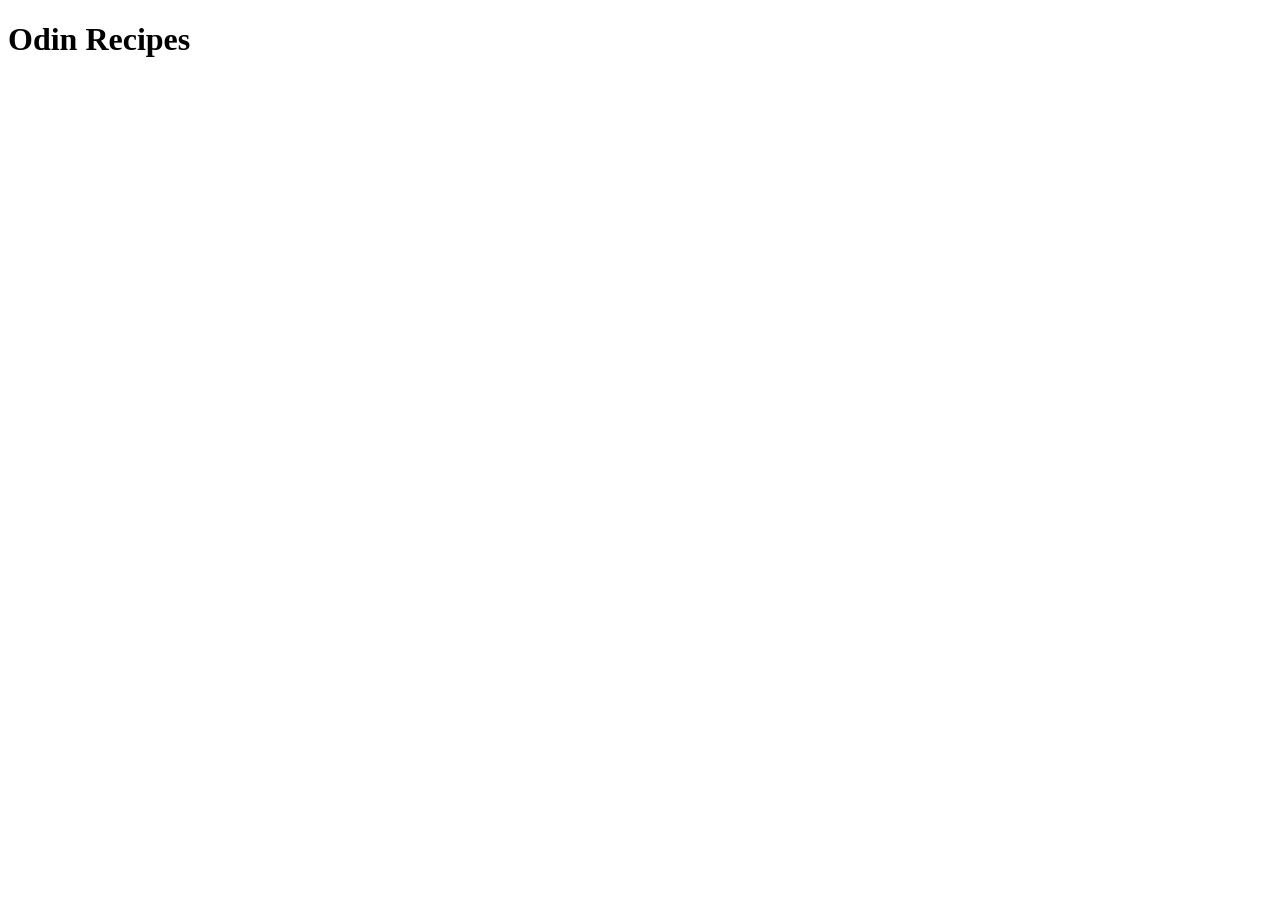
==== index.html @ 855870d8 "Index file created Used ! to make HTML boiler Plate  Input header 1" ====
<!DOCTYPE html>
<html lang="en">
<head>
    <meta charset="UTF-8">
    <meta name="viewport" content="width=device-width, initial-scale=1.0">
    <title>Odin Recipes</title>
</head>
<body>
    <h1>Odin Recipes</h1>
</body>
</html>
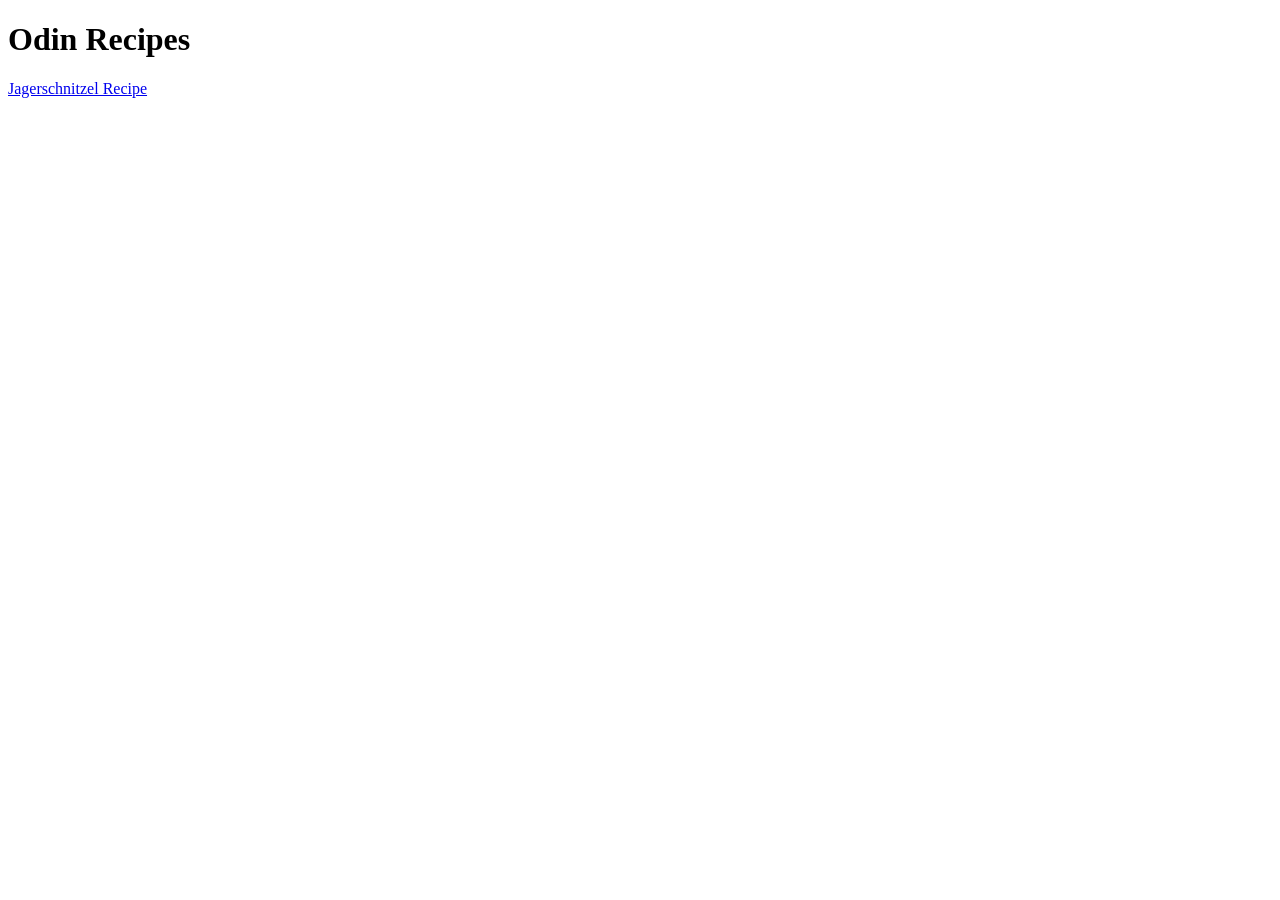
==== commit efe87a00: "Input initial recipe with links Created recipe file and input first recipe.  Created images file and" ====
--- a/index.html
+++ b/index.html
@@ -7,5 +7,6 @@
 </head>
 <body>
     <h1>Odin Recipes</h1>
+    <a href="recipes/jagerschnitzel.html">Jagerschnitzel Recipe</a>
 </body>
 </html>
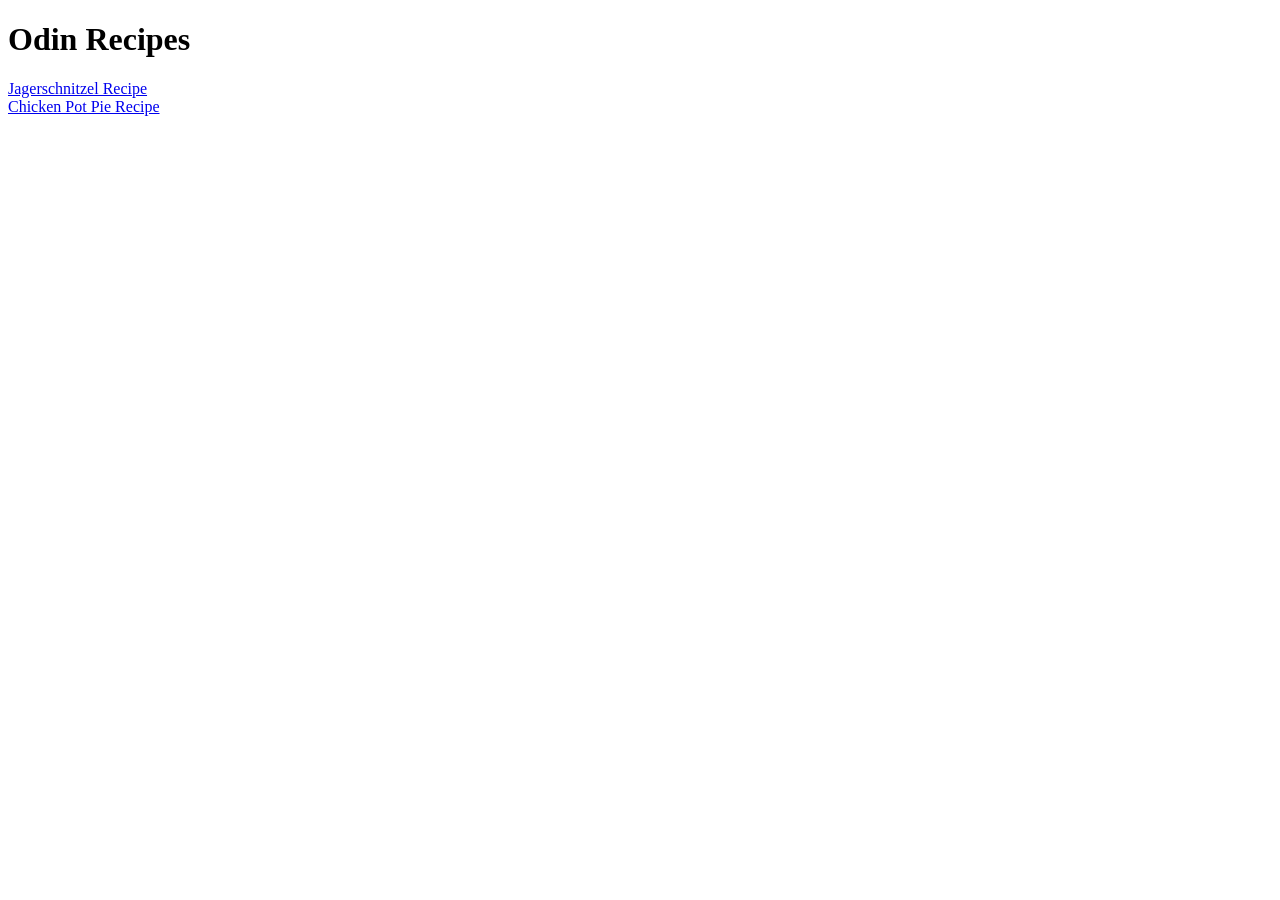
==== commit 9439cb5c: "Completed second recipe input Completed chicken pot pie input with ordered and unordered lists" ====
--- a/index.html
+++ b/index.html
@@ -7,6 +7,7 @@
 </head>
 <body>
     <h1>Odin Recipes</h1>
-    <a href="recipes/jagerschnitzel.html">Jagerschnitzel Recipe</a>
+    <a href="recipes/jagerschnitzel.html">Jagerschnitzel Recipe</a><br>
+    <a href="recipes/chickenpotpie.html">Chicken Pot Pie Recipe</a>
 </body>
 </html>
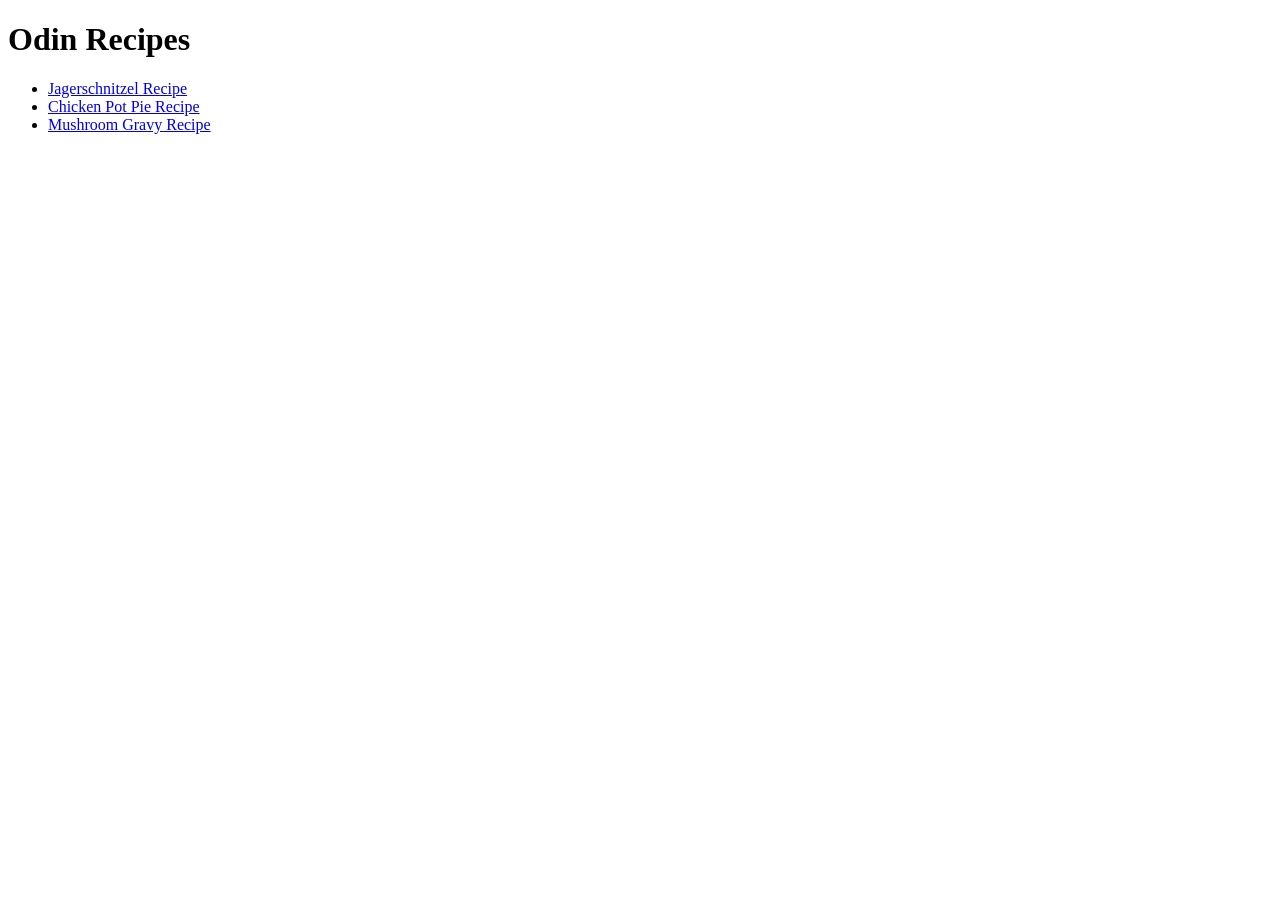
==== commit 0732f844: "Added third recipe and updated all recipe headers Added third recipe with images  Updated Instructio" ====
--- a/index.html
+++ b/index.html
@@ -7,7 +7,12 @@
 </head>
 <body>
     <h1>Odin Recipes</h1>
-    <a href="recipes/jagerschnitzel.html">Jagerschnitzel Recipe</a><br>
-    <a href="recipes/chickenpotpie.html">Chicken Pot Pie Recipe</a>
+    <p>
+    <ul>
+        <li><a href="recipes/jagerschnitzel.html">Jagerschnitzel Recipe</a></li>
+        <li><a href="recipes/chickenpotpie.html">Chicken Pot Pie Recipe</a></li>
+        <li><a href="recipes/mushroomgravy.html">Mushroom Gravy Recipe</a></li>
+    </ul>
+    </p>
 </body>
 </html>
